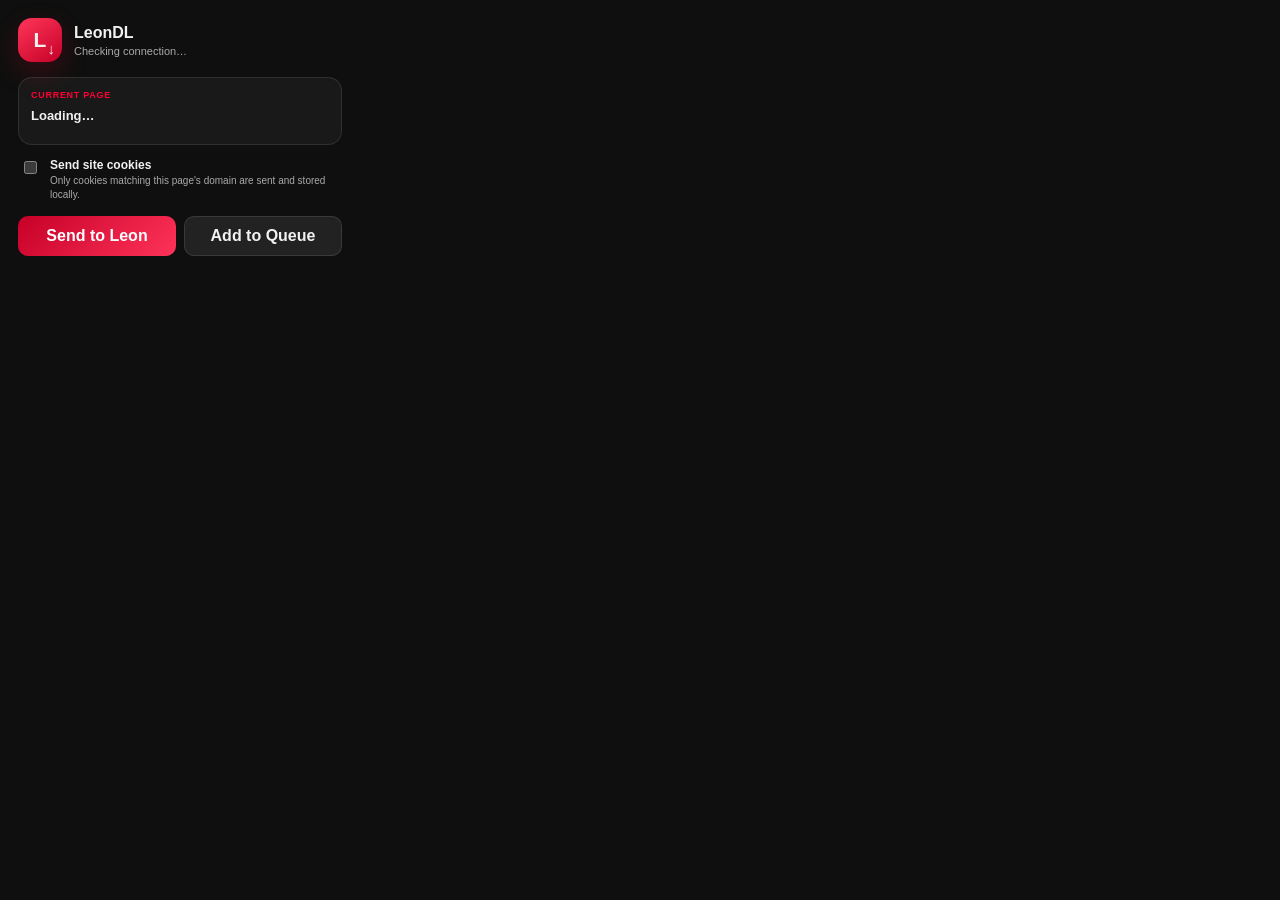
==== chrome_extension/popup.html @ 79ec24fc "LeonDL: clean public initial commit (v2.6.3-dev, in-app GitHub updater)" ====
<!doctype html>
<html lang="en">
<head>
  <meta charset="utf-8">
  <meta name="viewport" content="width=device-width,initial-scale=1">
  <title>LeonDL</title>
  <link rel="stylesheet" href="popup.css">
</head>
<body>
  <main class="panel">
    <header class="brand">
      <div class="mark" aria-hidden="true"><span>L</span><b>↓</b></div>
      <div>
        <h1>LeonDL</h1>
        <p id="connection">Checking connection…</p>
      </div>
    </header>

    <section class="page-card">
      <div class="eyebrow">CURRENT PAGE</div>
      <div id="pageTitle" class="title">Loading…</div>
      <div id="pageUrl" class="url"></div>
    </section>

    <label class="toggle-row">
      <input id="sendCookies" type="checkbox">
      <span>
        <strong>Send site cookies</strong>
        <small>Only cookies matching this page's domain are sent and stored locally.</small>
      </span>
    </label>

    <section id="pairingPanel" class="pairing hidden">
      <label for="pairingToken">Pairing code from LeonDL</label>
      <div class="pair-row">
        <input id="pairingToken" type="password" autocomplete="off" spellcheck="false" placeholder="Paste pairing code">
        <button id="savePairing" class="secondary">Save</button>
      </div>
    </section>

    <div class="actions">
      <button id="sendOpen" class="primary">Send to Leon</button>
      <button id="sendQueue" class="secondary">Add to Queue</button>
    </div>

    <div id="status" class="status" role="status"></div>
  </main>
  <script type="module" src="popup.js"></script>
</body>
</html>
---- chrome_extension/popup.css ----
:root {
  color-scheme: dark;
  font-family: "Segoe UI", Tahoma, sans-serif;
  --bg: #0f0f0f;
  --surface: #191919;
  --surface-2: #222;
  --border: rgba(255,255,255,.10);
  --text: #f1f1f1;
  --muted: #aaa;
  --accent: #ff0033;
  --accent-hover: #ff3659;
  --success: #54d38a;
  --danger: #ff6b78;
  --warning: #ffbd59;
}
* { box-sizing: border-box; }
body { margin: 0; width: 360px; background: var(--bg); color: var(--text); }
.panel { padding: 18px; }
.brand { display: flex; align-items: center; gap: 12px; margin-bottom: 15px; }
.mark { width: 44px; height: 44px; border-radius: 14px; background: linear-gradient(145deg,#ff3659,#c60028); display: grid; place-items: center; position: relative; box-shadow: 0 10px 28px rgba(255,0,51,.18); }
.mark span { font-size: 21px; font-weight: 800; }
.mark b { position: absolute; right: 7px; bottom: 5px; font-size: 15px; }
h1 { font-size: 16px; margin: 0 0 3px; }
.brand p { margin: 0; font-size: 11px; color: var(--muted); }
.brand p.ready { color: var(--success); }
.brand p.error { color: var(--danger); }
.page-card, .pairing { background: var(--surface); border: 1px solid var(--border); border-radius: 14px; padding: 12px; }
.eyebrow { color: var(--accent); font-weight: 700; font-size: 9px; letter-spacing: .08em; margin-bottom: 7px; }
.title { font-size: 13px; font-weight: 650; line-height: 1.45; max-height: 40px; overflow: hidden; }
.url { margin-top: 6px; font-size: 10px; color: var(--muted); white-space: nowrap; overflow: hidden; text-overflow: ellipsis; direction: ltr; }
.toggle-row { display: flex; gap: 10px; align-items: flex-start; margin: 13px 2px; cursor: pointer; }
.toggle-row input { accent-color: var(--accent); margin-top: 3px; }
.toggle-row strong { display: block; font-size: 12px; }
.toggle-row small { display: block; color: var(--muted); font-size: 10px; line-height: 1.45; margin-top: 2px; }
.pairing { margin-bottom: 12px; }
.pairing label { display: block; font-size: 11px; color: var(--muted); margin-bottom: 7px; }
.pair-row { display: flex; gap: 7px; }
input[type="password"] { min-width: 0; flex: 1; background: #101010; border: 1px solid var(--border); color: var(--text); border-radius: 9px; padding: 9px 10px; outline: none; }
input[type="password"]:focus { border-color: rgba(255,0,51,.7); }
.actions { display: grid; grid-template-columns: 1fr 1fr; gap: 8px; }
button { border: 0; border-radius: 10px; padding: 10px 11px; font: inherit; font-weight: 700; cursor: pointer; }
button:disabled { cursor: wait; opacity: .6; }
.primary { color: #fff; background: linear-gradient(135deg,#c60028,#ff3359); }
.primary:hover { background: linear-gradient(135deg,#dc002d,#ff4e67); }
.secondary { color: var(--text); background: var(--surface-2); border: 1px solid var(--border); }
.secondary:hover { background: #2b2b2b; }
.status { min-height: 18px; margin-top: 10px; font-size: 10px; color: var(--muted); line-height: 1.4; }
.status.ok { color: var(--success); }
.status.error { color: var(--danger); }
.status.warning { color: var(--warning); }
.hidden { display: none; }
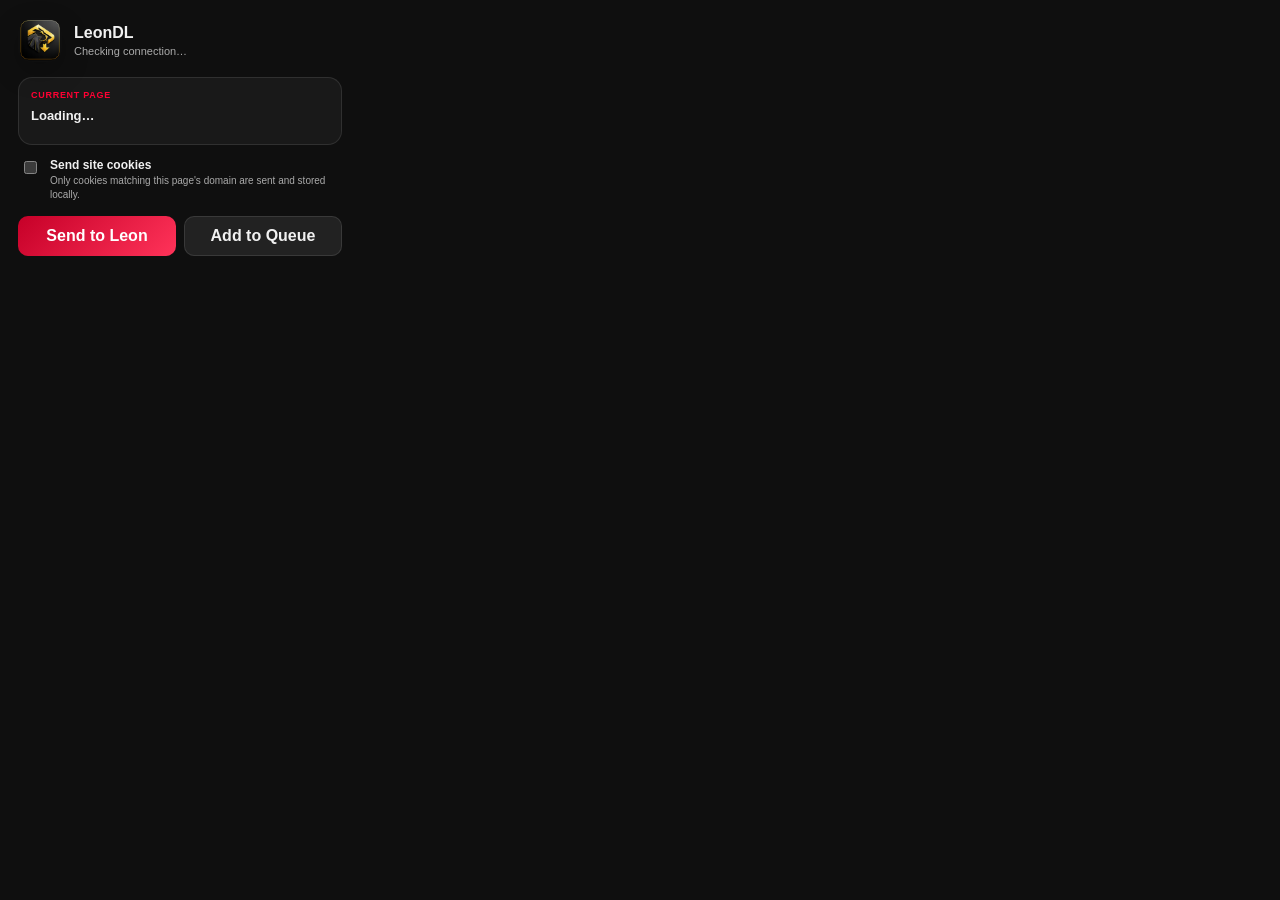
==== commit cfcbcb37: "Release v2.6.6: smooth splash + new logo, extension popup icon, first-use right-click permission, li" ====
--- a/chrome_extension/popup.html
+++ b/chrome_extension/popup.html
@@ -9,7 +9,7 @@
 <body>
   <main class="panel">
     <header class="brand">
-      <div class="mark" aria-hidden="true"><span>L</span><b>↓</b></div>
+      <img class="mark" src="icons/icon128.png" alt="LeonDL" aria-hidden="true">
       <div>
         <h1>LeonDL</h1>
         <p id="connection">Checking connection…</p>
--- a/chrome_extension/popup.css
+++ b/chrome_extension/popup.css
@@ -17,9 +17,7 @@
 body { margin: 0; width: 360px; background: var(--bg); color: var(--text); }
 .panel { padding: 18px; }
 .brand { display: flex; align-items: center; gap: 12px; margin-bottom: 15px; }
-.mark { width: 44px; height: 44px; border-radius: 14px; background: linear-gradient(145deg,#ff3659,#c60028); display: grid; place-items: center; position: relative; box-shadow: 0 10px 28px rgba(255,0,51,.18); }
-.mark span { font-size: 21px; font-weight: 800; }
-.mark b { position: absolute; right: 7px; bottom: 5px; font-size: 15px; }
+.mark { width: 44px; height: 44px; border-radius: 14px; object-fit: cover; display: block; box-shadow: 0 10px 28px rgba(0,0,0,.22); }
 h1 { font-size: 16px; margin: 0 0 3px; }
 .brand p { margin: 0; font-size: 11px; color: var(--muted); }
 .brand p.ready { color: var(--success); }
